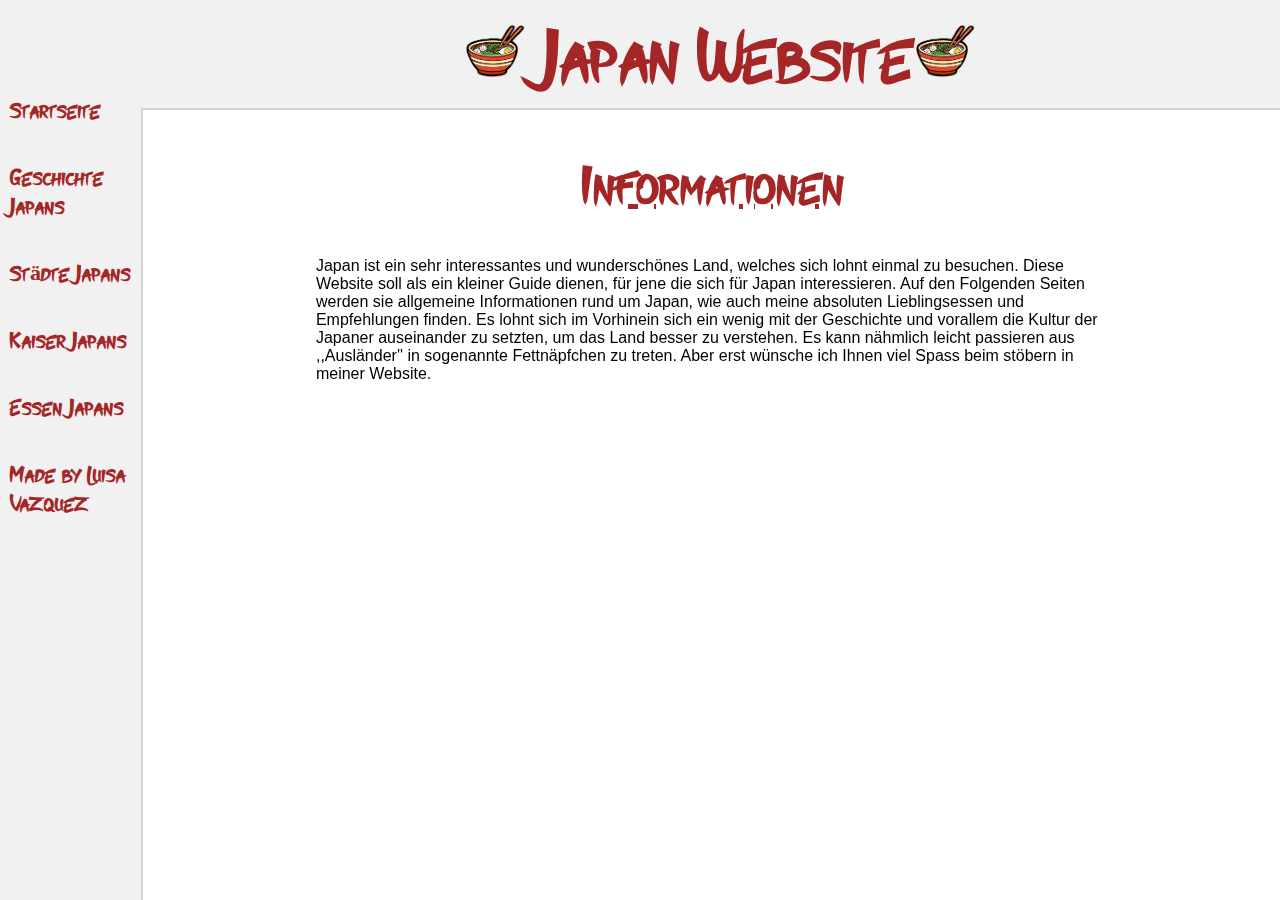
==== index.html @ 277f0e40 "Geschichte fertiggeschrieben aber muss noch abgeändert werden, Städte angefangen zu schreiben" ====
<!DOCTYPE html>
<html lang="de">

<head>
    <meta charset="UTF-8">
    <meta name="viewport" content="width=device-width, initial-scale=1.0">
    <meta http-equiv="X-UA-Compatible" content="ie=edge">
    <title>Japan Website</title>
    <link rel="stylesheet" href="/css/master.css">
    <link rel="shortcut icon" href="./img/favicon.ico" type="image/x-icon">
</head>

<body>
    <div id="wrapper">
        <div class="nav">
            <a href="">Startseite</a><br>
            <a href="/history/">Geschichte Japans</a><br>
            <a href="/city/">Städte Japans</a><br>
            <a href="/king/">Kaiser Japans</a><br>
            <a href="/food/">Essen Japans</a><br>
            <a href="/imp/">Made by Luisa Vazquez</a><br>
        </div>
        <div id="home">
            <header>
                <h1><img src="./img/ramen.png"> Japan Website<img src="./img/ramen.png"></h1>
            </header>

           
            <div class="textbox">
                <div class="text">
                    <h2>Informationen</h2>
                    <p>Japan ist ein sehr interessantes und wunderschönes Land, welches sich lohnt einmal zu besuchen.
                        Diese Website soll als ein kleiner Guide dienen, für jene die sich für Japan interessieren. Auf
                        den Folgenden Seiten werden sie allgemeine Informationen rund um Japan, wie auch meine
                        absoluten Lieblingsessen und Empfehlungen finden. Es lohnt sich im Vorhinein sich ein wenig mit
                        der Geschichte und vorallem die Kultur der Japaner auseinander zu setzten, um das Land besser
                        zu verstehen. Es kann nähmlich leicht passieren aus ,,Ausländer'' in sogenannte Fettnäpfchen zu
                        treten. Aber erst wünsche ich Ihnen viel Spass beim stöbern in meiner Website.</p>
                    <div class="imgbox">
                    <img src="https://wallpaperaccess.com/full/55937.png" alt="">
                </div>
            </div>
            </div>
        </div>
    </div>

</body>

</html>
---- css/master.css ----
@font-face{
    font-family: font;
    src: url(../fonts/Japanischer_Schriftstyl.ttf);
}

html{
    height: 100%;
    width: 100%;
    
}
body{
    padding: 0;
    margin: 0;
}

#wrapper{
    display: flex;
}

.nav{
    display: flex;
    flex-direction: column;
    height: 100%;
    width: 11%;
    position: fixed;
    top: 0;
    left: 0;
    background-color: rgb(241, 241, 241);
    padding-top: 85px;
    border-right: 2px solid rgb(211, 211, 211);
}

.nav a{
    padding: 10px;
    color: rgb(165, 38, 38);
    text-decoration: none;
    font-family: font;
    font-size: 22px;
    font-weight: bold;
}



#home{
    height: 100%;
    width: 89%;
    right: 0;
    position: fixed;
   
}

header h1{
    margin: 0;
    padding: 10px;
    width: 100%;
    text-align: center;
    font-family: font;
    font-size: 70px;
    color: rgb(165, 38, 38);
    background-color: rgb(241, 241, 241);
    border-bottom: 2px solid rgb(211, 211, 211);
}

header h1 img{
    width: 60px;
}

#home .textbox{
    display: flex;
    flex-direction: column;
    align-items: center;
    padding-left: 5px;
    font-family: Arial, Helvetica, sans-serif;
}

#home h2{
    color: rgb(165, 38, 38);   
    width: 100%;
    text-align: center;
    font-family: font;
    font-size: 50px;
    text-decoration: underline;
}

#home h3{
    color:rgb(165, 38, 38);
    width: 100%;
    text-align: center;
    font-family: font;
    font-size: 30px;
}


.textbox .imgbox{
    width: 100%;
    display: flex;
    justify-content: center;

}
.textbox .imgbox img{
    width: 400px;

}

.text{
    width: 70%;
}



/* 950 PX Breite Media Querry */
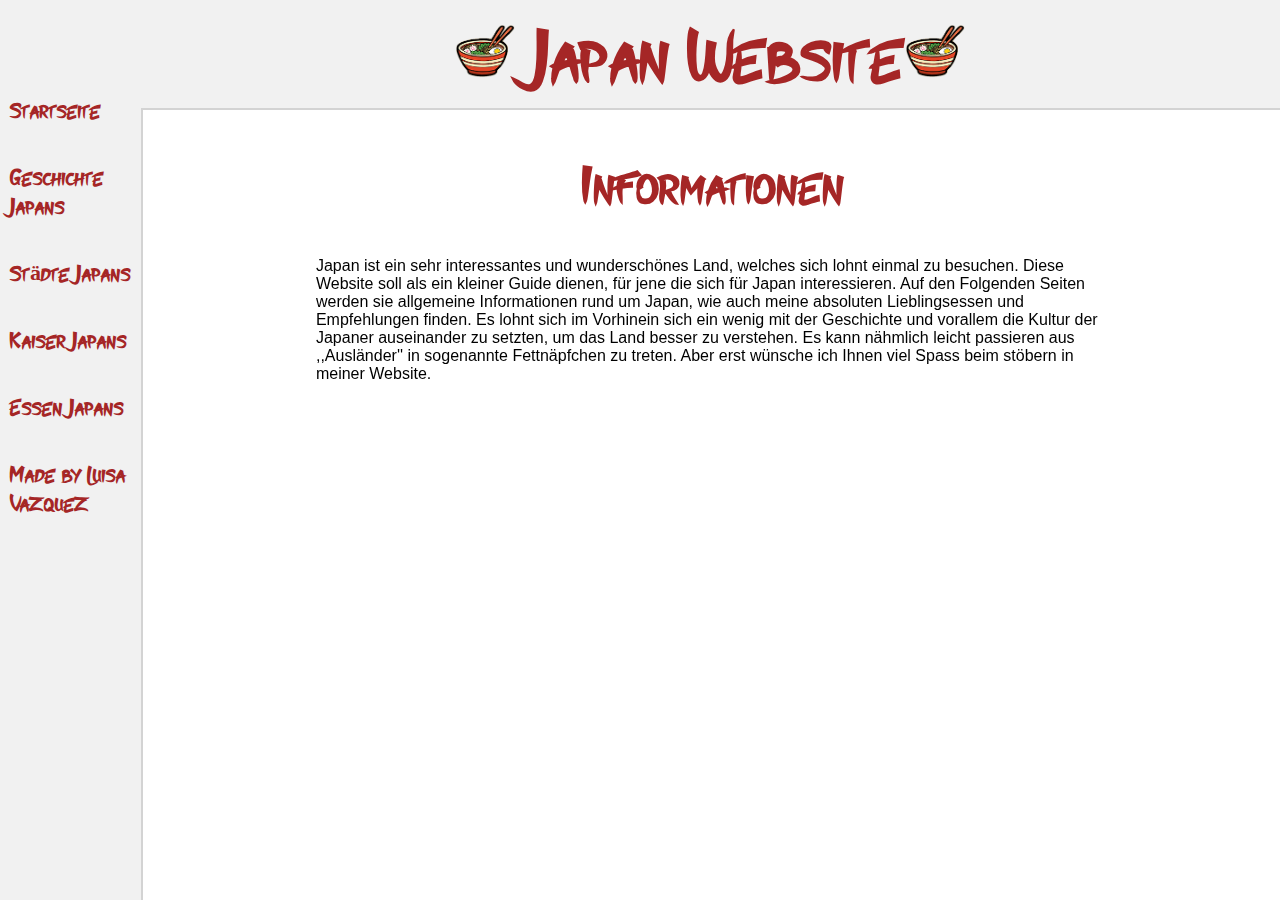
==== commit 43a29e29: "scrollen hinzugefügt" ====
--- a/index.html
+++ b/index.html
@@ -22,11 +22,11 @@
         </div>
         <div id="home">
             <header>
-                <h1><img src="./img/ramen.png"> Japan Website<img src="./img/ramen.png"></h1>
+                <h1><img src="./img/ramen.png"> Japan Website<img src="./img/ramen.png"></h1> 
             </header>
 
-           
-            <div class="textbox">
+
+             <div class="textbox">
                 <div class="text">
                     <h2>Informationen</h2>
                     <p>Japan ist ein sehr interessantes und wunderschönes Land, welches sich lohnt einmal zu besuchen.
@@ -37,10 +37,10 @@
                         zu verstehen. Es kann nähmlich leicht passieren aus ,,Ausländer'' in sogenannte Fettnäpfchen zu
                         treten. Aber erst wünsche ich Ihnen viel Spass beim stöbern in meiner Website.</p>
                     <div class="imgbox">
-                    <img src="https://wallpaperaccess.com/full/55937.png" alt="">
+                        <img src="https://wallpaperaccess.com/full/55937.png" alt="">
+                    </div>
                 </div>
-            </div>
-            </div>
+            </div> 
         </div>
     </div>
 
--- a/css/master.css
+++ b/css/master.css
@@ -47,13 +47,14 @@
     width: 89%;
     right: 0;
     position: fixed;
+    overflow: auto;
    
 }
 
 header h1{
     margin: 0;
     padding: 10px;
-    width: 100%;
+   
     text-align: center;
     font-family: font;
     font-size: 70px;
@@ -80,7 +81,7 @@
     text-align: center;
     font-family: font;
     font-size: 50px;
-    text-decoration: underline;
+    /* text-decoration: underline; */
 }
 
 #home h3{
@@ -91,6 +92,17 @@
     font-size: 30px;
 }
 
+#home h4{
+    color: black;
+    width: 100%;
+    text-align: center;
+    font-family: font;
+    font-size: 25px;
+}
+#home h5{
+    color: black;
+    width: 100%;
+}
 
 .textbox .imgbox{
     width: 100%;
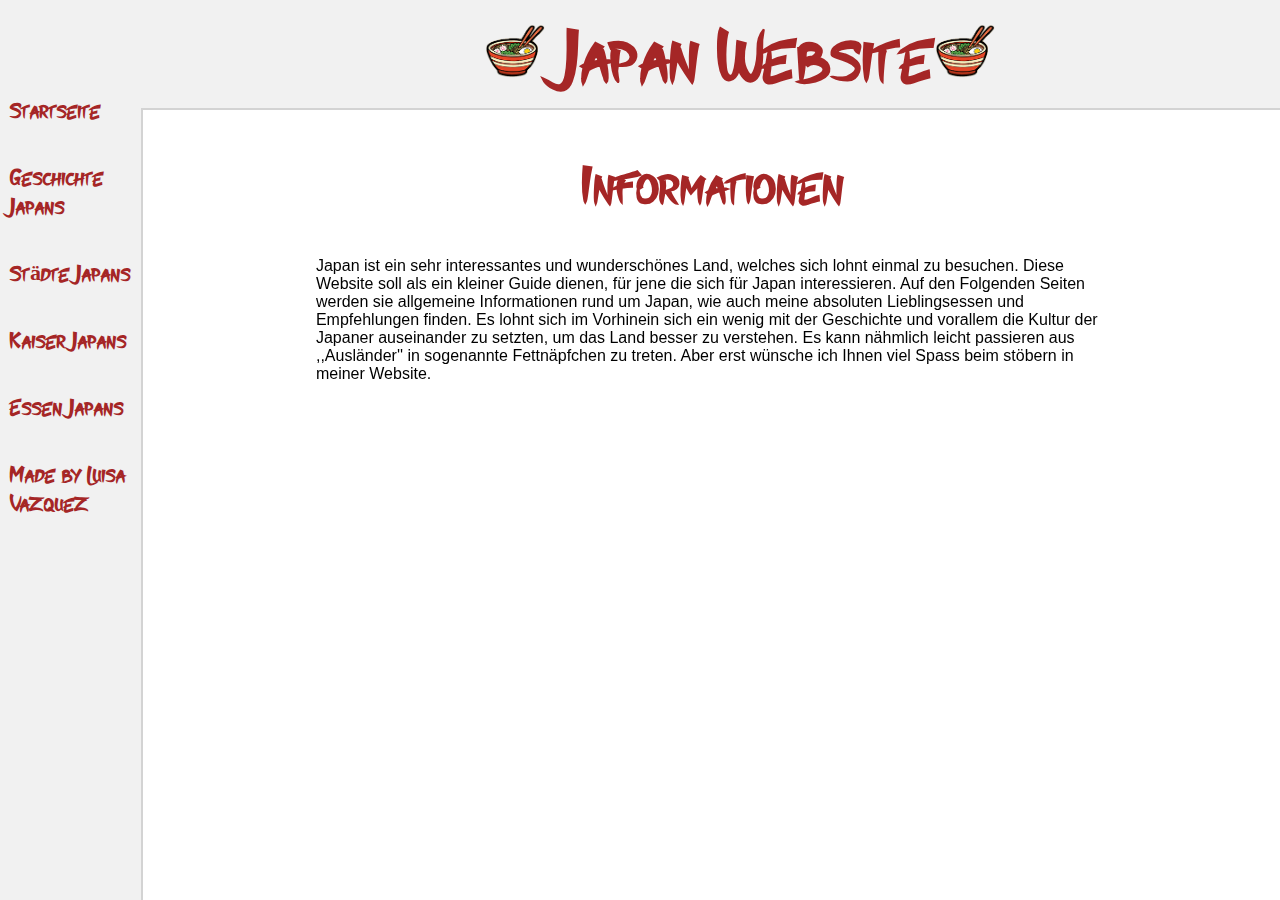
==== commit fbe92b7f: "Responsive Design erstellt" ====
--- a/index.html
+++ b/index.html
@@ -8,11 +8,15 @@
     <title>Japan Website</title>
     <link rel="stylesheet" href="/css/master.css">
     <link rel="shortcut icon" href="./img/favicon.ico" type="image/x-icon">
+    <link rel="stylesheet" href="https://cdnjs.cloudflare.com/ajax/libs/font-awesome/4.7.0/css/font-awesome.min.css">
+    <script src="https://ajax.googleapis.com/ajax/libs/jquery/3.4.1/jquery.min.js"></script>
+    <script src="./js/main.js"></script>
 </head>
 
 <body>
     <div id="wrapper">
-        <div class="nav">
+            <i id="nav-close" class="fa fa-bars" onclick="closeMenu()"></i>
+        <div class="nav"> 
             <a href="">Startseite</a><br>
             <a href="/history/">Geschichte Japans</a><br>
             <a href="/city/">Städte Japans</a><br>
@@ -22,7 +26,7 @@
         </div>
         <div id="home">
             <header>
-                <h1><img src="./img/ramen.png"> Japan Website<img src="./img/ramen.png"></h1> 
+                <h1><i id="nav-button" class="fa fa-bars" onclick="openMenu()"></i><img src="./img/ramen.png"> Japan Website<img src="./img/ramen.png"></h1> 
             </header>
 
 
--- a/css/master.css
+++ b/css/master.css
@@ -29,6 +29,7 @@
     background-color: rgb(241, 241, 241);
     padding-top: 85px;
     border-right: 2px solid rgb(211, 211, 211);
+    overflow: hidden;
 }
 
 .nav a{
@@ -40,6 +41,23 @@
     font-weight: bold;
 }
 
+#nav-button{
+    float: left;
+    visibility: hidden;
+}
+#nav-close{
+    visibility: hidden;
+    color: rgb(165, 38, 38);
+    z-index: 1;
+    font-size: 70px;
+    padding: 10px;
+}
+
+.nav ul{
+    margin: 0;
+    font-size: 20px;
+    color: rgb(165, 38, 38);
+}
 
 
 #home{
@@ -54,7 +72,6 @@
 header h1{
     margin: 0;
     padding: 10px;
-   
     text-align: center;
     font-family: font;
     font-size: 70px;
@@ -119,6 +136,56 @@
     width: 70%;
 }
 
+@media screen and (max-width: 950px) {
+    .nav{
+        width: 0;
+        border: none;
+    }
+
+    #home{
+        width: 100%;
+    }
+
+    #nav-button{
+        visibility: visible;
+    }
+}
+
+@media screen and (max-width: 500px) {
+
+    header h1{
+        font-size: 30px ;
+        padding: 0;
+    }
+
+    #home h2{
+        font-size: 35px ;
+        padding: 0;
+    }
+
+    #home p{
+        font-size: 13px ;
+    }
+
+    .nav a{
+        font-size: 15px ;
+    }
+    
+    header img{
+        width: 0;
+        height: 0;
+    }
+
+    #nav-close{
+        font-size: 30px;
+    }
+    #nav-button{
+        margin: 9px;
+        
+    }
+
+}
+
 
 
 /* 950 PX Breite Media Querry */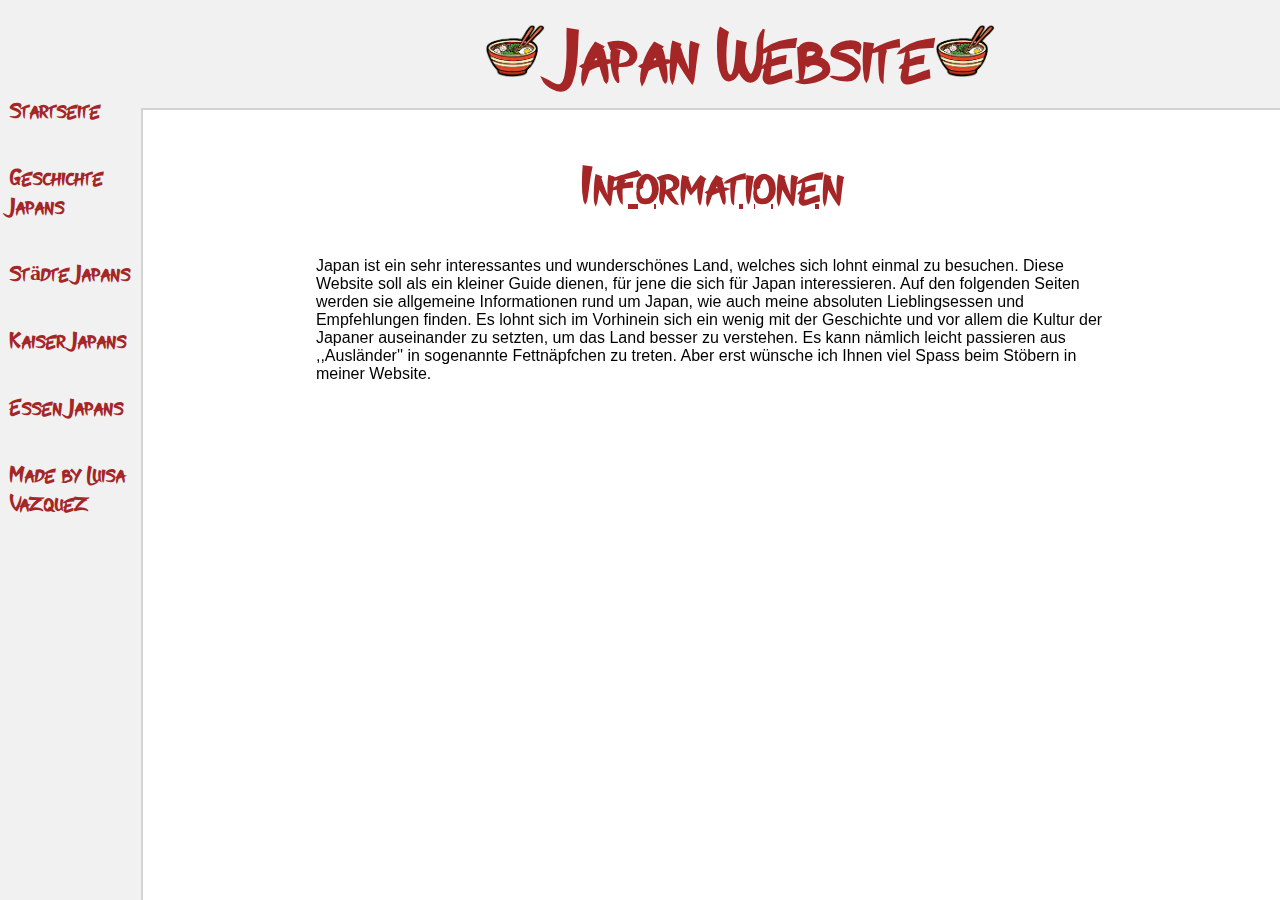
==== commit 8ad95f55: "Index Rechtschreibe Korektur" ====
--- a/index.html
+++ b/index.html
@@ -6,7 +6,7 @@
     <meta name="viewport" content="width=device-width, initial-scale=1.0">
     <meta http-equiv="X-UA-Compatible" content="ie=edge">
     <title>Japan Website</title>
-    <link rel="stylesheet" href="/css/master.css">
+    <link rel="stylesheet" href="./css/master.css">
     <link rel="shortcut icon" href="./img/favicon.ico" type="image/x-icon">
     <link rel="stylesheet" href="https://cdnjs.cloudflare.com/ajax/libs/font-awesome/4.7.0/css/font-awesome.min.css">
     <script src="https://ajax.googleapis.com/ajax/libs/jquery/3.4.1/jquery.min.js"></script>
@@ -15,36 +15,37 @@
 
 <body>
     <div id="wrapper">
-            <i id="nav-close" class="fa fa-bars" onclick="closeMenu()"></i>
-        <div class="nav"> 
+        <i id="nav-close" class="fa fa-bars" onclick="closeMenu()"></i>
+        <div class="nav">
             <a href="">Startseite</a><br>
-            <a href="/history/">Geschichte Japans</a><br>
-            <a href="/city/">Städte Japans</a><br>
-            <a href="/king/">Kaiser Japans</a><br>
-            <a href="/food/">Essen Japans</a><br>
-            <a href="/imp/">Made by Luisa Vazquez</a><br>
+            <a href="./history/">Geschichte Japans</a><br>
+            <a href="./city/">Städte Japans</a><br>
+            <a href="./king/">Kaiser Japans</a><br>
+            <a href="./food/">Essen Japans</a><br>
+            <a href="./imp/">Made by Luisa Vazquez</a><br>
         </div>
         <div id="home">
             <header>
-                <h1><i id="nav-button" class="fa fa-bars" onclick="openMenu()"></i><img src="./img/ramen.png"> Japan Website<img src="./img/ramen.png"></h1> 
+                <h1><i id="nav-button" class="fa fa-bars" onclick="openMenu()"></i><img src="./img/ramen.png"> Japan
+                    Website<img src="./img/ramen.png"></h1>
             </header>
 
 
-             <div class="textbox">
+            <div class="textbox">
                 <div class="text">
                     <h2>Informationen</h2>
                     <p>Japan ist ein sehr interessantes und wunderschönes Land, welches sich lohnt einmal zu besuchen.
                         Diese Website soll als ein kleiner Guide dienen, für jene die sich für Japan interessieren. Auf
-                        den Folgenden Seiten werden sie allgemeine Informationen rund um Japan, wie auch meine
-                        absoluten Lieblingsessen und Empfehlungen finden. Es lohnt sich im Vorhinein sich ein wenig mit
-                        der Geschichte und vorallem die Kultur der Japaner auseinander zu setzten, um das Land besser
-                        zu verstehen. Es kann nähmlich leicht passieren aus ,,Ausländer'' in sogenannte Fettnäpfchen zu
-                        treten. Aber erst wünsche ich Ihnen viel Spass beim stöbern in meiner Website.</p>
+                        den folgenden Seiten werden sie allgemeine Informationen rund um Japan, wie auch meine absoluten
+                        Lieblingsessen und Empfehlungen finden. Es lohnt sich im Vorhinein sich ein wenig mit der
+                        Geschichte und vor allem die Kultur der Japaner auseinander zu setzten, um das Land besser zu
+                        verstehen. Es kann nämlich leicht passieren aus ,,Ausländer'' in sogenannte Fettnäpfchen zu
+                        treten. Aber erst wünsche ich Ihnen viel Spass beim Stöbern in meiner Website.</p>
                     <div class="imgbox">
                         <img src="https://wallpaperaccess.com/full/55937.png" alt="">
                     </div>
                 </div>
-            </div> 
+            </div>
         </div>
     </div>
 
--- a/css/master.css
+++ b/css/master.css
@@ -98,7 +98,7 @@
     text-align: center;
     font-family: font;
     font-size: 50px;
-    /* text-decoration: underline; */
+     text-decoration: underline; 
 }
 
 #home h3{
@@ -106,7 +106,7 @@
     width: 100%;
     text-align: center;
     font-family: font;
-    font-size: 30px;
+    font-size: 35px;
 }
 
 #home h4{
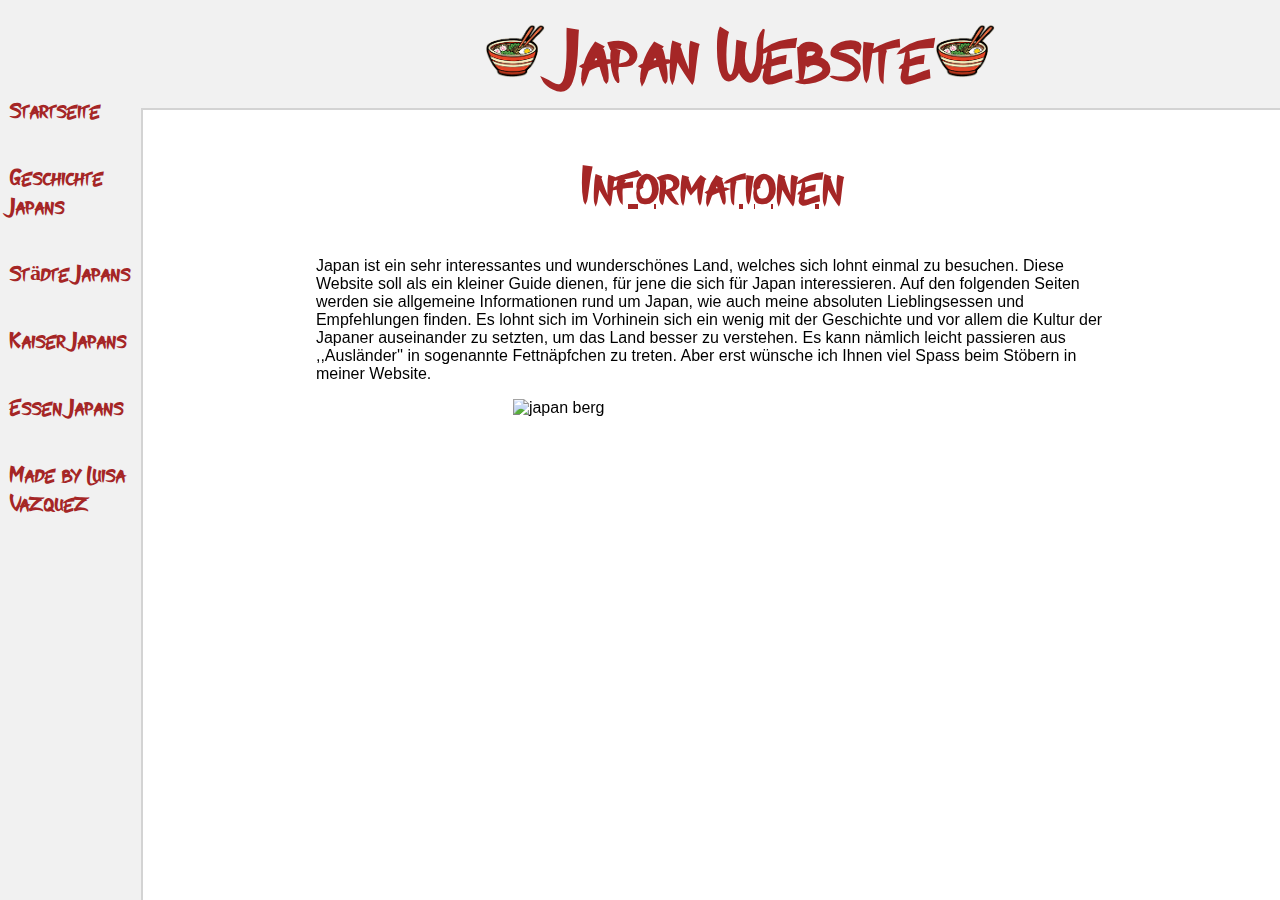
==== commit 1bb2b067: "validiert" ====
--- a/index.html
+++ b/index.html
@@ -26,8 +26,8 @@
         </div>
         <div id="home">
             <header>
-                <h1><i id="nav-button" class="fa fa-bars" onclick="openMenu()"></i><img src="./img/ramen.png"> Japan
-                    Website<img src="./img/ramen.png"></h1>
+                <h1><i id="nav-button" class="fa fa-bars" onclick="openMenu()"></i><img src="./img/ramen.png" alt="ramen bild"> Japan
+                    Website<img src="./img/ramen.png" alt="ramen bild"></h1>
             </header>
 
 
@@ -42,7 +42,7 @@
                         verstehen. Es kann nämlich leicht passieren aus ,,Ausländer'' in sogenannte Fettnäpfchen zu
                         treten. Aber erst wünsche ich Ihnen viel Spass beim Stöbern in meiner Website.</p>
                     <div class="imgbox">
-                        <img src="https://wallpaperaccess.com/full/55937.png" alt="">
+                        <img src="https://wallpaperaccess.com/full/55937.png" alt="japan berg">
                     </div>
                 </div>
             </div>
--- a/css/master.css
+++ b/css/master.css
@@ -1,24 +1,24 @@
 
 @font-face{
-    font-family: font;
+    font-family: font;                                      /* eigene Schrift hinzugefügt */
     src: url(../fonts/Japanischer_Schriftstyl.ttf);
 }
 
-html{
+html{                   /* allgemein daten für die website */
     height: 100%;
     width: 100%;
     
 }
-body{
+body{                  /* die grösse vom Body part */ 
     padding: 0;
     margin: 0;
 }
 
-#wrapper{
+#wrapper{                   /*  */
     display: flex;
 }
 
-.nav{
+.nav{                           /* einstelluneg für die navigation */
     display: flex;
     flex-direction: column;
     height: 100%;
@@ -32,7 +32,7 @@
     overflow: hidden;
 }
 
-.nav a{
+.nav a{                         /* links in der navigation */
     padding: 10px;
     color: rgb(165, 38, 38);
     text-decoration: none;
@@ -41,11 +41,11 @@
     font-weight: bold;
 }
 
-#nav-button{
+#nav-button{                /* einstellungen für den navigations button */
     float: left;
     visibility: hidden;
 }
-#nav-close{
+#nav-close{                     /* einstellungen für den navigationsbutton zum schliessen */
     visibility: hidden;
     color: rgb(165, 38, 38);
     z-index: 1;
@@ -53,14 +53,14 @@
     padding: 10px;
 }
 
-.nav ul{
+.nav ul{                 /* unternavigations punkte */
     margin: 0;
     font-size: 20px;
     color: rgb(165, 38, 38);
 }
 
 
-#home{
+#home{                       /* rest der seite (titel, text...) */
     height: 100%;
     width: 89%;
     right: 0;
@@ -121,22 +121,22 @@
     width: 100%;
 }
 
-.textbox .imgbox{
+.textbox .imgbox{           /* textbox für die imagebox */
     width: 100%;
     display: flex;
     justify-content: center;
 
 }
-.textbox .imgbox img{
+.textbox .imgbox img{       /* grösse der bilder */
     width: 400px;
 
 }
 
-.text{
+.text{                   /* grösse des Textes im Body Bereich */
     width: 70%;
 }
 
-@media screen and (max-width: 950px) {
+@media screen and (max-width: 950px) {       /* media querry angepasst */
     .nav{
         width: 0;
         border: none;
@@ -183,9 +183,10 @@
         margin: 9px;
         
     }
+    .imgbox img{
+        width: 50%;
+        height: 50%;
+        
+    }
 
 }
-
-
-
-/* 950 PX Breite Media Querry */